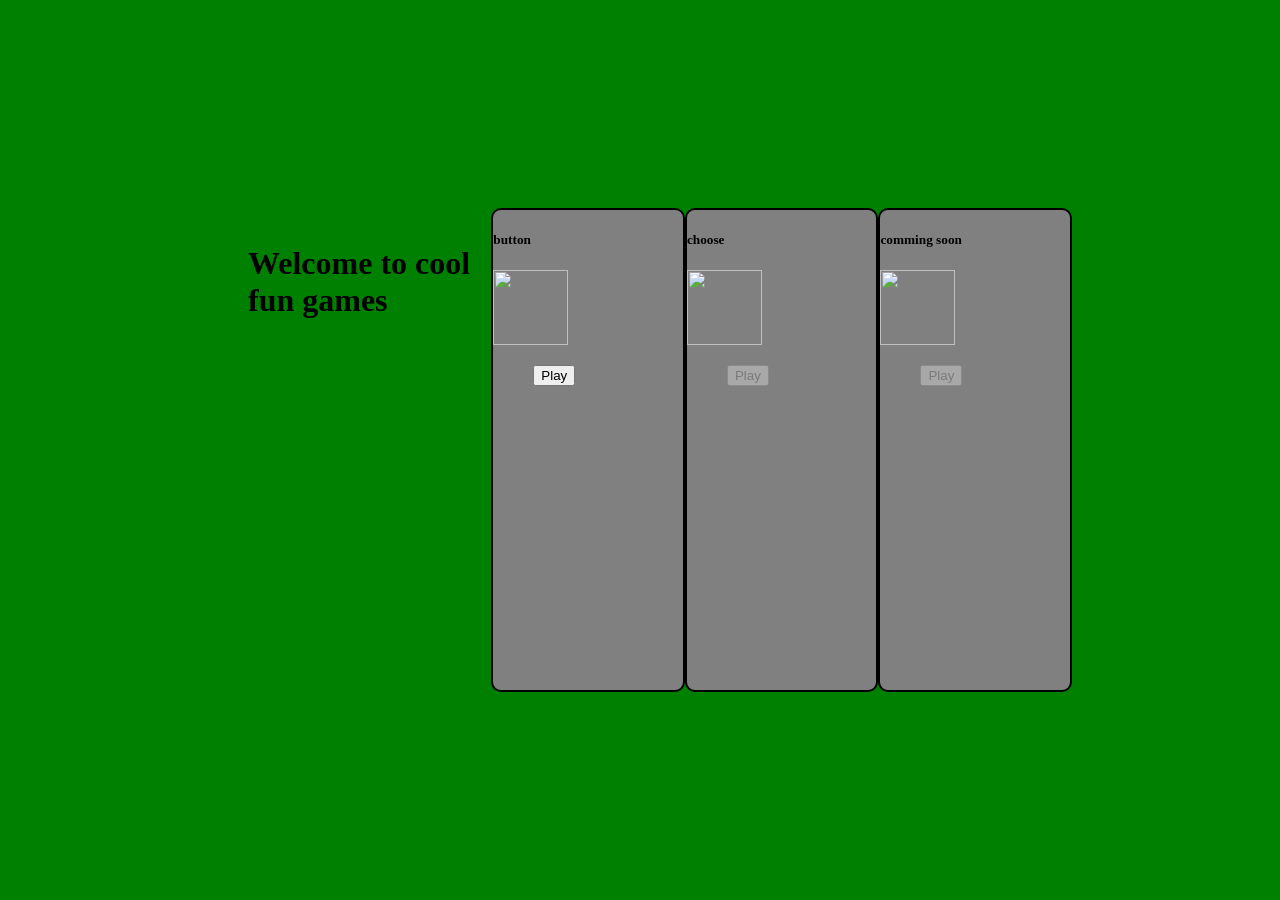
==== index.html @ 7ddeea32 "Update index.html" ====
<html>
  <head>
    <style>
      body {
        background-color: green;
        display: flex;
        padding: 200px;
        border: 50px;
      }

      .game {
        display: flex;
        gap: 20px;
        flex-dirction:;
      }
      .card {
        border: 2px solid black;
        border-radius: 10px;
        background-color: grey;
        gap: 10px;
      }
      .button {
        padding: 20px 40px;
        font-size: 20px;
      }
    </style>
    <title>button</title>
  </head>
  <body>
    <ul>
    <h1>Welcome to cool fun games</h1>
      </ul>
    <div class="card" style="width: 18rem;>
      <div class="game">
        <h5 class="card-title">button</h5>
        <img src="Button.png" width="75" height="75" />
        <div class="button">
          <a href="level.html"> <button type="button">Play</button></a>
        </div>
      </div>

      <div class="card" style="width: 18rem;>
      <div class="game">
        <h5 class="card-title">choose</h5>
        <img src="choose.png" width="75" height="75" />
        <div class="button">
          <a href=""><button disabled>Play</button></a>
          </div>
        </div>
      </div>
    </div>
    
    <div class="card" style="width: 18rem;>
      <div class="game">
        <h5 class="card-title">comming soon</h5>
        <img src="placeholder.png" width="75" height="75" />
        <div class="button">
          <a href=""><button disabled>Play</button></a>
          </div>
        </div>
    <footer></footer>
  </body>
</html>
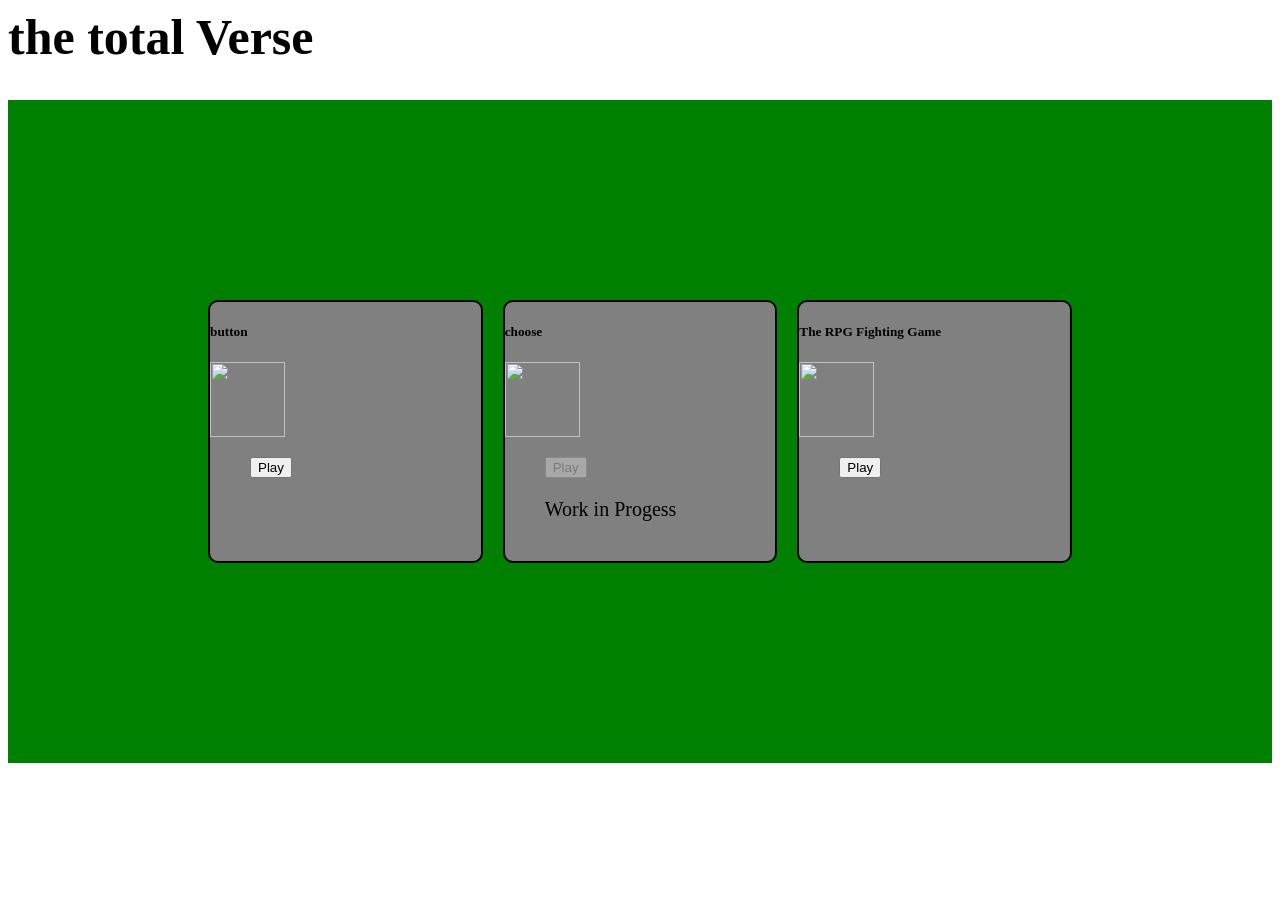
==== commit 15bb44f1: "adding a new game" ====
--- a/index.html
+++ b/index.html
@@ -1,63 +1,85 @@
 <html>
-  <head>
-    <style>
-      body {
-        background-color: green;
-        display: flex;
-        padding: 200px;
-        border: 50px;
-      }
 
-      .game {
-        display: flex;
-        gap: 20px;
-        flex-dirction:;
-      }
-      .card {
-        border: 2px solid black;
-        border-radius: 10px;
-        background-color: grey;
-        gap: 10px;
-      }
-      .button {
-        padding: 20px 40px;
-        font-size: 20px;
-      }
-    </style>
-    <title>button</title>
-  </head>
-  <body>
-    <ul>
-    <h1>Welcome to cool fun games</h1>
-      </ul>
+<head>
+  <style>
+    main {
+      background-color: green;
+      display: flex;
+      padding: 200px;
+      border: 50px;
+      gap: 20px;
+    }
+
+    .game {
+      display: flex;
+      gap: 20px;
+      flex-dirction: ;
+    }
+
+    .card {
+      border: 2px solid black;
+      border-radius: 10px;
+      background-color: grey;
+    }
+
+    .button {
+      padding: 20px 40px;
+      font-size: 100px;
+    }
+
+    .centertitle {
+      position: absolute;
+      top: 8px;
+    }
+
+    h1 {
+      font-size: 50px;
+    }
+
+    .Workinprogress {
+      font-size: 20%;
+    }
+  </style>
+  <title>button</title>
+</head>
+
+<body>
+  <div class="centertitle">
+    <!-- <img src="" alt="" width="100" height="100"> -->
+  </div>
+  <h1> the total Verse</h1>
+  <main>
     <div class="card" style="width: 18rem;>
-      <div class="game">
-        <h5 class="card-title">button</h5>
-        <img src="Button.png" width="75" height="75" />
-        <div class="button">
-          <a href="level.html"> <button type="button">Play</button></a>
-        </div>
-      </div>
-
-      <div class="card" style="width: 18rem;>
-      <div class="game">
-        <h5 class="card-title">choose</h5>
-        <img src="choose.png" width="75" height="75" />
-        <div class="button">
-          <a href=""><button disabled>Play</button></a>
-          </div>
-        </div>
+      <div class=" game">
+      <h5 class="card-title">button</h5>
+      <img src="Button.png" width="75" height="75" />
+      <div class="button">
+        <a href="level.html"> <button type="button">Play</button></a>
       </div>
     </div>
-    
+
     <div class="card" style="width: 18rem;>
-      <div class="game">
-        <h5 class="card-title">comming soon</h5>
-        <img src="placeholder.png" width="75" height="75" />
-        <div class="button">
-          <a href=""><button disabled>Play</button></a>
-          </div>
-        </div>
-    <footer></footer>
-  </body>
-</html>
+      <div class=" game">
+      <h5 class="card-title">choose</h5>
+      <img src="choose.png" width="75" height="75" />
+      <div class="button">
+        <a href="choose1.html"><button disabled>Play</button></a>
+        <p Class="Workinprogress">Work in Progess</p>
+      </div>
+    </div>
+    </div>
+    </div>
+
+    <div class="card" style="width: 18rem;>
+      <div class=" game">
+      <h5 class="card-title">The RPG Fighting Game</h5>
+      <img src="placeholder.png" width="75" height="75" />
+      <div class="button">
+        <a href="TheRPGFightingGame.html"><button>Play</button></a>
+      </div>
+    </div>
+  </main>
+  <footer></footer>
+</body>
+
+</html>
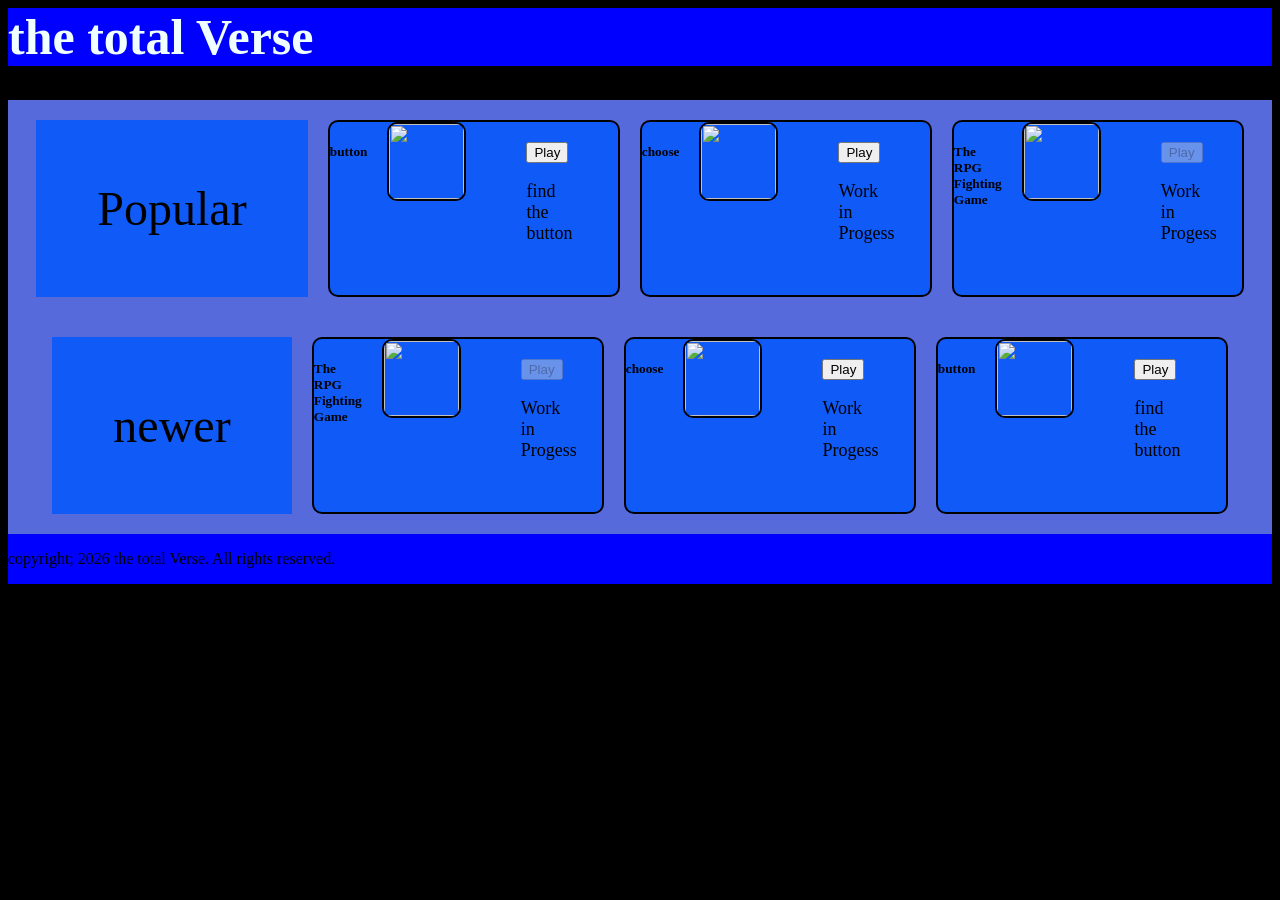
==== commit 82a7ed41: "Update index.html" ====
--- a/index.html
+++ b/index.html
@@ -1,31 +1,73 @@
 <html>
 
 <head>
+    <meta charset="UTF-8">
+  <meta name="viewport" content="width=device-width, initial-scale=1.0">
   <style>
     main {
-      background-color: green;
+      background-color: rgba(98, 120, 248, 0.89);
       display: flex;
-      padding: 200px;
-      border: 50px;
       gap: 20px;
+      flex-wrap: wrap;
+      justify-content: center;
+      padding: 20px;
+
+    }
+
+    .newer {
+      background-color: rgba(98, 120, 248, 0.89);
+      display: flex;
+      flex-wrap: wrap;
+      gap: 20px;
+      justify-content: center;
+      padding: 20px;
     }
 
     .game {
       display: flex;
       gap: 20px;
-      flex-dirction: ;
+
+    }
+
+    .game2 {
+      display: flex;
+      gap: 20px;
+      flex-wrap: wrap;
     }
 
     .card {
       border: 2px solid black;
       border-radius: 10px;
-      background-color: grey;
+      background-color: rgb(16, 90, 248);
+      cursor: pointer;
+      transition: all 0.3s ease;
+      border: 2px solid black;
+      border-radius: 10px;
+    }
+
+    .card:hover {
+      transform: scale(1.08);
+    }
+
+    .card img {
+      border: 2px solid black;
+      border-radius: 10px;
+      background-color: rgb(16, 90, 248);
+      display: block;
+      margin: 0 auto;
+
     }
 
     .button {
       padding: 20px 40px;
       font-size: 100px;
     }
+
+    .button2 {
+      padding: 20px 40px;
+      font-size: 100px;
+    }
+
 
     .centertitle {
       position: absolute;
@@ -34,13 +76,34 @@
 
     h1 {
       font-size: 50px;
+      background-color: blue;
+      color: azure;
+      font-family: Georgia;
     }
 
-    .Workinprogress {
-      font-size: 20%;
+    .discription {
+      font-size: 18%;
     }
+
+    .big-text {
+      font-size: 300%;
+      padding: 5%;
+      background-color: rgb(16, 90, 248);
+    }
+
+    body {
+      background-color: black;
+    }
+
+    footer {
+      background-color: blue;
+      display: flex;
+      text-align: center;
+    }
+
+  
   </style>
-  <title>button</title>
+  <title>the total Verse</title>
 </head>
 
 <body>
@@ -49,37 +112,82 @@
   </div>
   <h1> the total Verse</h1>
   <main>
-    <div class="card" style="width: 18rem;>
+    <div class="big-text">Popular</div>
+    <div class="card" style="width: 18rem;" height="100">
       <div class=" game">
-      <h5 class="card-title">button</h5>
-      <img src="Button.png" width="75" height="75" />
-      <div class="button">
-        <a href="level.html"> <button type="button">Play</button></a>
+        <h5 class="card-title">button</h5>
+        <img src="Button.png" width="75" height="75" />
+        <div class="button">
+          <a href="level.html"> <button type="button">Play</button></a>
+          <p class="discription">find the button</p>
+        </div>
+      </div>
+    </div>
+    <div class="card" style="width: 18rem;">
+      <div class=" game">
+        <h5 class="card-title">choose</h5>
+        <img src="choose.png" width="75" height="75" />
+        <div class="button">
+          <a href="choose1.html"><button >Play</button></a>
+          <p Class="discription">Work in Progess</p>
+        </div>
+      </div>
+    </div>
+    <div class="card" style="width: 18rem;">
+      <div class=" game">
+        <h5 class="card-title">The RPG Fighting Game</h5>
+        <img src="placeholder.png" width="75" height="75" />
+        <div class="button">
+          <a href="TheRPGFightingGame.html"><button disabled>Play</button></a>
+          <p Class="discription">Work in Progess</p>
+        </div>
+      </div>
+    </div>
+  </main>
+
+
+  <div class="newer">
+    <div class="big-text">newer</div>
+
+    <!-- Card 1 -->
+    <div class="card" style="width: 18rem;">
+      <div class=" game">
+        <h5 class="card-title">The RPG Fighting Game</h5>
+        <img src="placeholder.png" width="75" height="75" />
+        <div class="button">
+          <a href="TheRPGFightingGame.html"><button disabled>Play</button></a>
+          <p Class="discription">Work in Progess</p>
+        </div>
+      </div>
+    </div>
+    <!-- Card 2 -->
+    <div class="card" style="width: 18rem;">
+      <div class=" game">
+        <h5 class="card-title">choose</h5>
+        <img src="choose.png" width="75" height="75" />
+        <div class="button">
+          <a href="choose1.html"><button>Play</button></a>
+          <p Class="discription">Work in Progess</p>
+        </div>
       </div>
     </div>
 
-    <div class="card" style="width: 18rem;>
+    <!-- Card 3 -->
+    <div class="card" style="width: 18rem;">
       <div class=" game">
-      <h5 class="card-title">choose</h5>
-      <img src="choose.png" width="75" height="75" />
-      <div class="button">
-        <a href="choose1.html"><button disabled>Play</button></a>
-        <p Class="Workinprogress">Work in Progess</p>
+        <h5 class="card-title">button</h5>
+        <img src="Button.png" width="75" height="75" />
+        <div class="button">
+          <a href="level.html"> <button type="button">Play</button></a>
+          <p class="discription">find the button</p>
+        </div>
       </div>
     </div>
-    </div>
-    </div>
+  </div>
 
-    <div class="card" style="width: 18rem;>
-      <div class=" game">
-      <h5 class="card-title">The RPG Fighting Game</h5>
-      <img src="placeholder.png" width="75" height="75" />
-      <div class="button">
-        <a href="TheRPGFightingGame.html"><button>Play</button></a>
-      </div>
-    </div>
-  </main>
-  <footer></footer>
+  <footer>
+    <p>copyright; 2026 the total Verse. All rights reserved.</p>
+  </footer>
 </body>
 
-</html>+</html>
